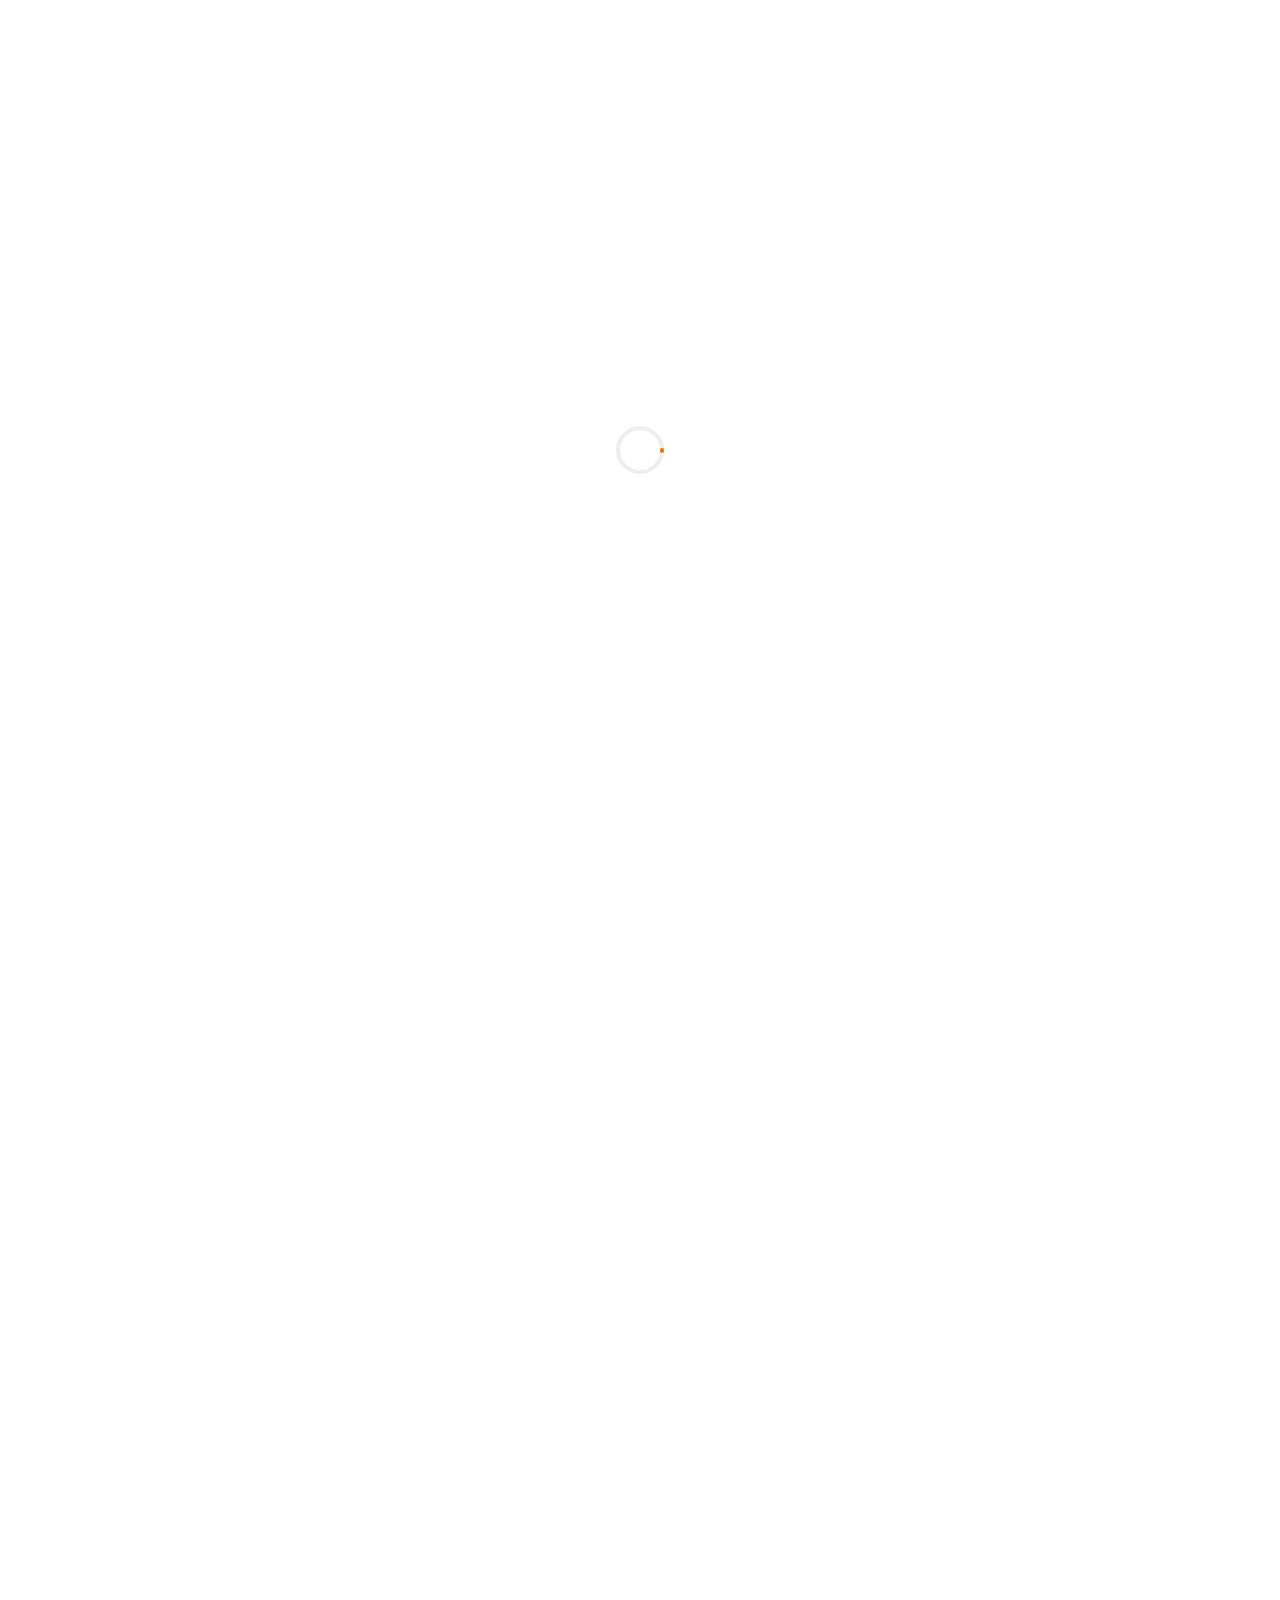
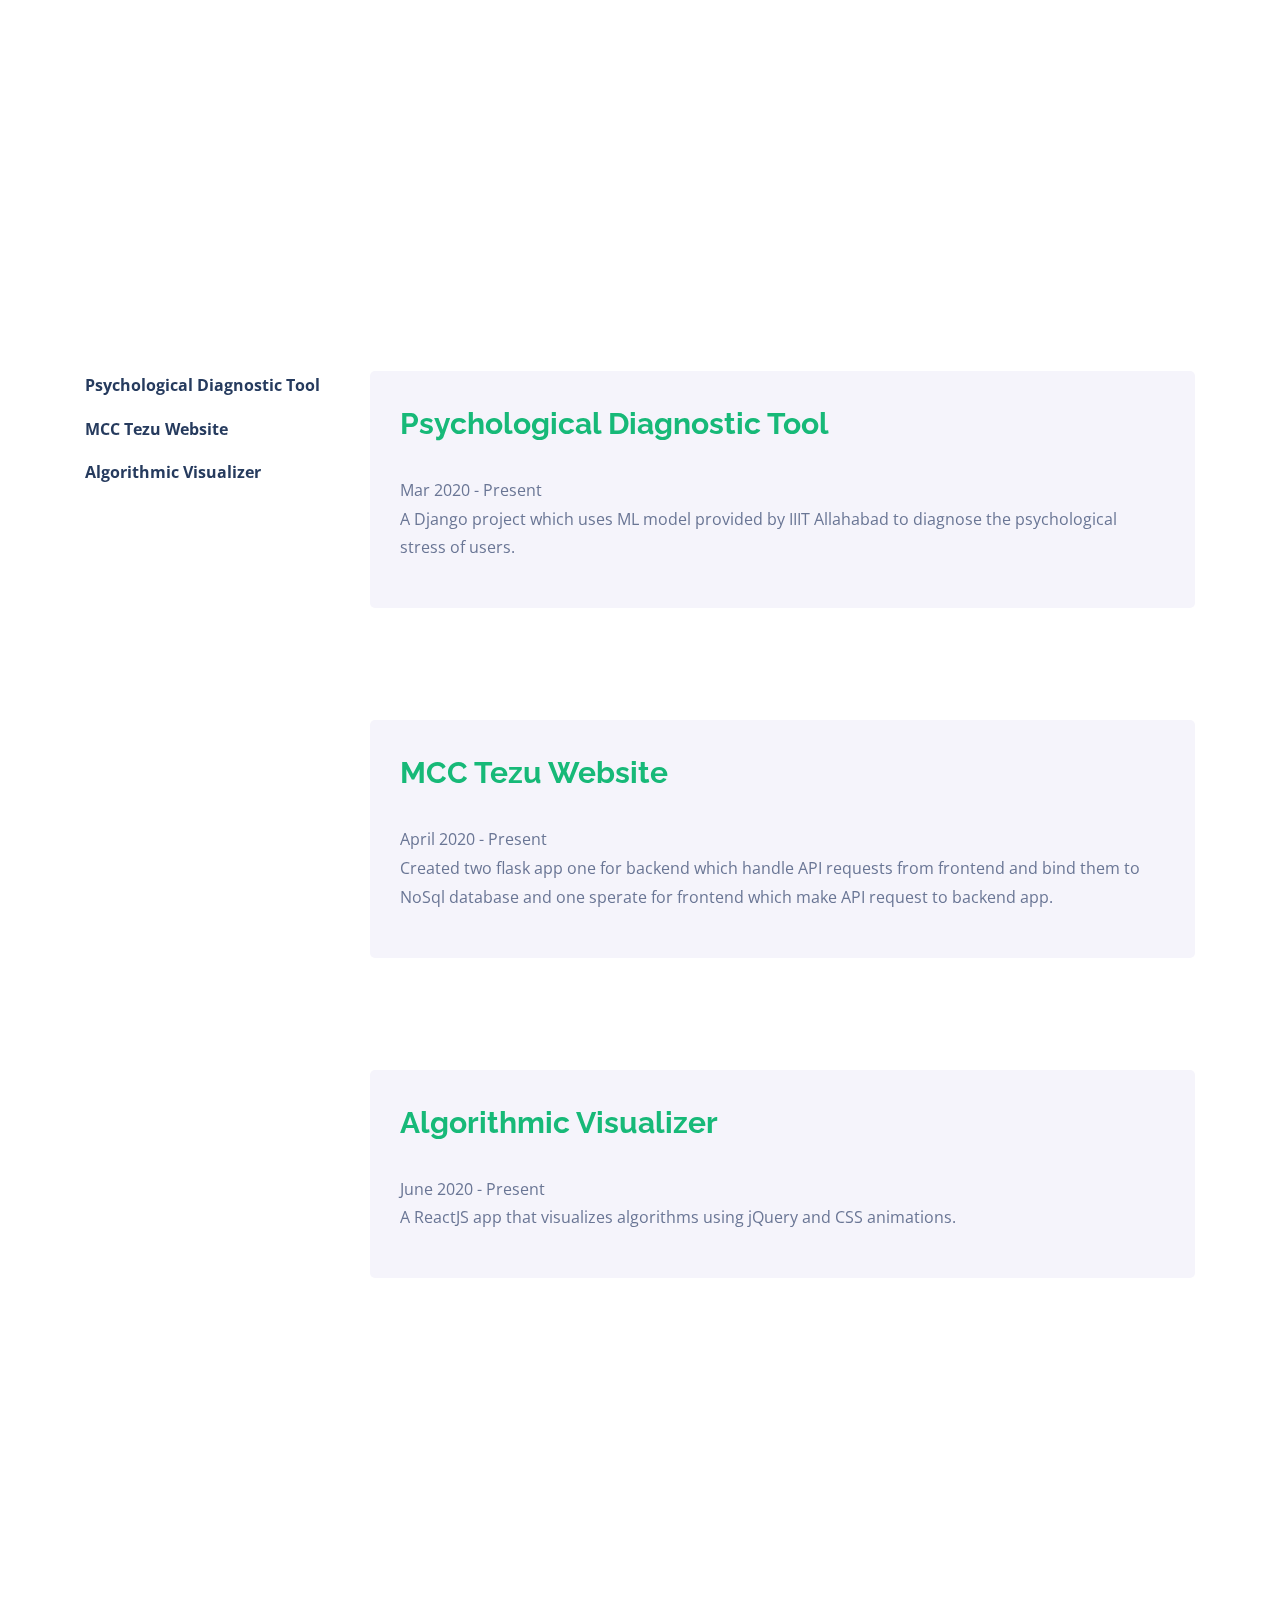
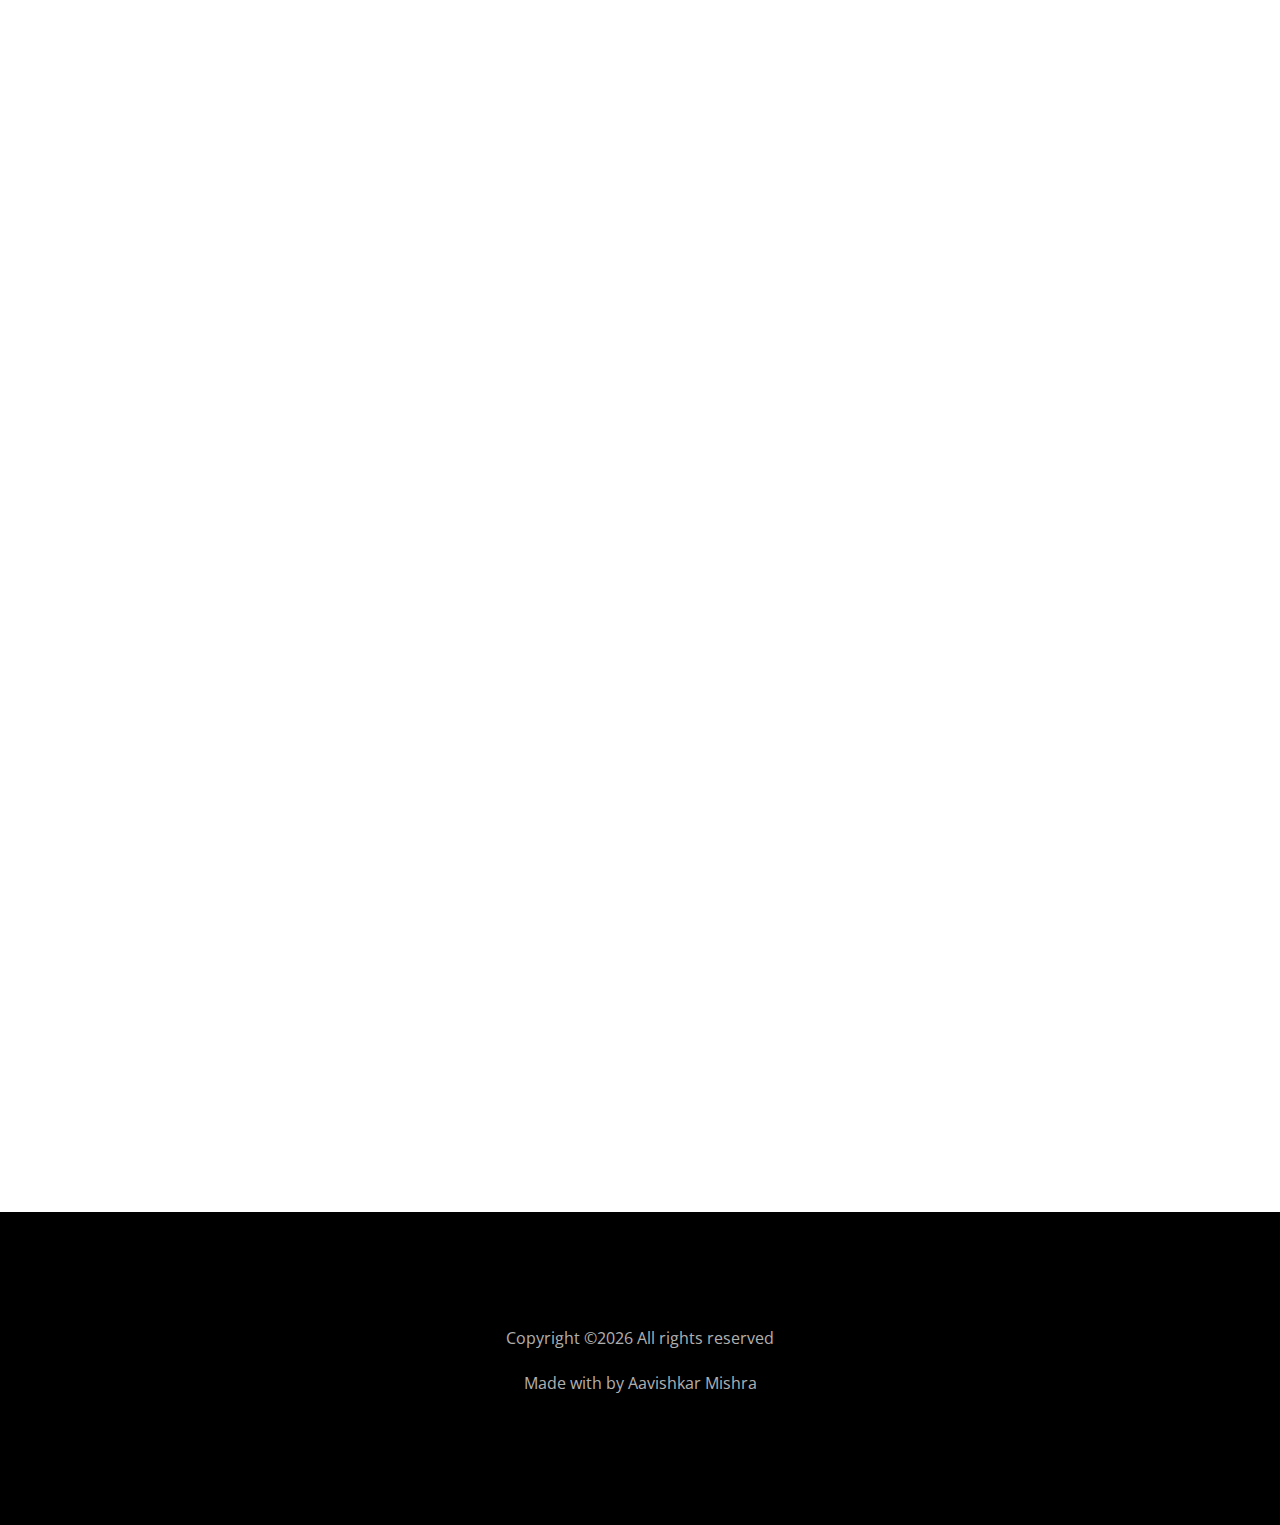
==== index.html @ c40435d2 "updated" ====
<!DOCTYPE html>
<html lang="en">
  <head>
    <title>Aavishkar Mishra</title>
    <meta charset="utf-8">
    <meta name="viewport" content="width=device-width, initial-scale=1, shrink-to-fit=no">
    
    <link href="https://fonts.googleapis.com/css2?family=Open+Sans:wght@400;600;700&display=swap" rel="stylesheet">
	<link href="https://fonts.googleapis.com/css2?family=Raleway:wght@400;500;600;700;800;900&display=swap" rel="stylesheet">

	<script src="https://kit.fontawesome.com/fd8c3f9f09.js" crossorigin="anonymous"></script>
    <link rel="stylesheet" href="css/animate.css">
    
    <link rel="stylesheet" href="css/owl.carousel.min.css">
    <link rel="stylesheet" href="css/owl.theme.default.min.css">
    <link rel="stylesheet" href="css/magnific-popup.css">
    
    <link rel="stylesheet" href="css/flaticon.css">
    <link rel="stylesheet" href="css/style.css">
  </head>
  <body data-spy="scroll" data-target=".site-navbar-target" data-offset="300">
	  
	  
    <nav class="navbar navbar-expand-lg navbar-dark ftco_navbar ftco-navbar-light site-navbar-target" id="ftco-navbar">
	    <div class="container">
	      <a class="navbar-brand" href="index.html">Aavishkar Mishra<span>.</span></a>
	      <button class="navbar-toggler js-fh5co-nav-toggle fh5co-nav-toggle" type="button" data-toggle="collapse" data-target="#ftco-nav" aria-controls="ftco-nav" aria-expanded="false" aria-label="Toggle navigation">
	        <span class="oi oi-menu"></span> Menu
	      </button>

	      <div class="collapse navbar-collapse" id="ftco-nav">
	        <ul class="navbar-nav nav ml-auto">
			  <li class="nav-item"><a href="#home-section" class="nav-link"><span>Home</span></a></li>
			  <li class="nav-item"><a href="#about-section" class="nav-link"><span>About</span></a></li>
			  <li class="nav-item"><a href="#experience-section" class="nav-link"><span>Experience</span></a></li>
			  <li class="nav-item"><a href="#projects-section" class="nav-link"><span>Projects</span></a></li>
			  <li class="nav-item"><a href="#education-section" class="nav-link"><span>Education</span></a></li>
			  <li class="nav-item"><a href="#contact-section" class="nav-link"><span>Contact</span></a></li>
	        </ul>
	      </div>
	    </div>
	  </nav>

	  <section class="hero-wrap" style="height: 100% !important;">
      <div class="overlay" style="height: 100% !important;"></div>
      <div class="container-fluid px-0">
      	<div class="row d-md-flex no-gutters slider-text align-items-center js-fullheight justify-content-end">
	      	<img class="one-third js-fullheight align-self-end order-md-last img-fluid" src="images/undraw_book_lover_mkck.svg" alt="" style="height: 90%;">
	        <div class="one-forth d-flex align-items-center ftco-animate js-fullheight">
	        	<div class="text mt-5">
	        		
						  <h1>Aavishkar Mishra</h1>
						  <span class="subheading">B.tech CSE</span>
		  				<p>Interested in <span class="typed-words"></span></p>
		  				<p><a href="https://github.com/aavishkarmishra" class="btn btn-primary py-3 px-4">View Projects</a></p>
	          </div>
	        </div>
	    	</div>
      </div>
    </section>
    <section class="ftco-about img ftco-section" id="about-section">
    	<div class="container">
    		<div class="row d-flex no-gutters">
    			<div class="col-md-6 col-lg-6 d-flex">
    				<div class="img-about img d-flex align-items-stretch">
    					<div class="overlay"></div>
	    				<div class="img d-flex align-self-stretch align-items-center" style="background-image:url(images/innovation__monochromatic.svg);">
	    				</div>
    				</div>
    			</div>
    			<div class="col-md-6 col-lg-6 pl-md-5">
    				<div class="row justify-content-start pb-3">
		          <div class="col-md-12 heading-section ftco-animate">
		            <h2 class="mb-4">About</h2>
		            <p>The most effective engineers (and leaders) are curious humans — scientists, even if they don’t know it — and they’re always, always asking questions, formulating hypotheses, running experiments.</p>
		            <div class="text-about">
		            	<h4>Award achievements</h4>
			            <p>Specialist(1444) on CodeForces.</p>
						<p>Certificate of Merit in Computer Science by CBSE.</p>
						<p>Select in CSRL GAIL Utkarsh Super 100.</p>
			            <h4>Open Source Contributions</h4>
						<p>Contributed to Tensorflow().</p>
		            </div>
		          </div>
		        </div>
	        </div>
        </div>
    	</div>
    </section>



    <section class="ftco-section ftco-no-pb ftco-no-pt" id="projects-section">
    	<div class="container">
    		<div class="row justify-content-center py-5 mt-5">
    	  <div class="col-md-12 heading-section text-center ftco-animate">
			<h2 class="mb-4">Projects</h2>
			<p>It is our choices, that shows what we truly are, far more than our abilites.</p>
    	  </div>
		</div>    
		<section class="ftco-section ftco-no-pt ftco-no-pb ftco-counter img" id="section-counter">
    		<div class="container">
				<div class="row d-md-flex align-items-center align-items-stretch">
					<div class="col-md d-flex justify-content-center counter-wrap ftco-animate">
    		   			<div class="block-18 bg-light">
    		    			<div class="text">
    		        			<strong class="number" data-number="3">0</strong>
    		        			<span>Projets</span>
    		      			</div>
    		    		</div>
    		  		</div>
    		  		<div class="col-md d-flex justify-content-center counter-wrap ftco-animate">
    		    		<div class="block-18 bg-light">
    		      			<div class="text">
    		        			<strong class="number" data-number="160">0</strong>
    		        			<span>Cup Of Coffee</span>
    		    			</div>
    		    		</div>
    				</div>
    		  		<div class="col-md d-flex justify-content-center counter-wrap ftco-animate">
    		    		<div class="block-18 bg-light">
    		    			<div class="text">
    		        			<strong class="number" data-number="12000">0</strong>
    		        			<span>Lines of Code</span>
    		    			</div>
    		    		</div>
    				</div>
    			</div>
    		</div>
		</section>
		<br><br><br>
    	<div class="row">
    		<div class="col-md-3 mb-4 navi">
				<nav id="navi">
					<ul>
				      <li><a href="#project-1">Psychological Diagnostic Tool</a></li>
				      <li><a href="#project-2">MCC Tezu Website</a></li>
				      <li><a href="#project-3">Algorithmic Visualizer</a></li>
				    </ul>
				</nav>
			</div>
			<div class="col-md-9">
				<div id="project-1" class= "page bg-light one">
					<h2 class="heading"><a  href="https://github.com/aavishkarmishra?tab=repositories"> Psychological Diagnostic Tool </a></h2>
					<span class="subheading">Mar 2020 - Present</span>
			  		<p>A Django project which uses ML model provided by IIIT Allahabad to diagnose the psychological stress of users.</p>
			  	</div>
			  	<div id="project-2" class= "page bg-light two">
				  	<h2 class="heading"> <a href="https://github.com/aavishkarmishra?tab=repositories">MCC Tezu Website</a> </h2>
				  	<span class="subheading">April 2020 - Present</span>
			  		<p>Created two flask app one for backend which handle API requests from frontend and bind them to NoSql database and one sperate for frontend which make API request to backend app.</p>
			  	</div>
			  	<div id="project-3" class= "page bg-light three">
					<h2 class="heading"><a href="https://github.com/aavishkarmishra?tab=repositories">Algorithmic Visualizer</a></h2>
				  	<span class="subheading">June 2020 - Present</span>
			  		<p>A ReactJS app that visualizes algorithms using jQuery and CSS animations.</p>
			  	</div>
			</div>
		</div>
	</section>

    <section class="ftco-section ftco-no-pt" id="education-section">
    	<div class="container">
    		<div class="row justify-content-center py-5 mt-5">
          <div class="col-md-5 heading-section text-center ftco-animate">
          	<span class="subheading">Education</span>
			<h2 class="mb-4">Education</h2>
			<p>“Try never to be the smartest person in the room. And if you are, I suggest you invite smarter people… or find a different room.” Always choose an opportunity to learn, to grow new skills.</p>
          </div>
        </div>
    		<div class="row">
					<div class="col-md-4 text-center d-flex ftco-animate">
						<div class="services-1 bg-light">
							<span class="icon">
								<i class="flaticon-user-experience"></i>
							</span>
							<div class="desc">
								<h3 class="mb-5">Tezpur University, Assam</h3>
								<p>B.tech CSE</p>
								<span class="subheading">2019 - Present</span>
								<p>cgpa: 7.78</p>
								<p>spga: 7.78</p>
							</div>
						</div>
					</div>
					<div class="col-md-4 text-center d-flex ftco-animate">
						<div class="services-1 bg-light">
							<span class="icon">
								<i class="flaticon-user-experience"></i>
							</span>
							<div class="desc">
								<h3 class="mb-5">Kendriya Vidyalaya No1, Chakeri, Kanpur</h3>
								<p>XII th </p>
								<span class="subheading">2016 - 17</span>
								<p>Marks: 88%</p>
							</div>
						</div>
					</div>
					<div class="col-md-4 text-center d-flex ftco-animate">
						<div class="services-1 bg-light">
							<span class="icon">
								<i class="flaticon-user-experience"></i>
							</span>
							<div class="desc">
								<h3 class="mb-5">Kendriya Vidyalaya No1, Chakeri, Kanpur</h3>
								<p>X th</p>
								<span class="subheading">2014 - 15</span>
								<p>cgpa: 9.4</p>
							</div>
						</div>
					</div>
				</div>
    	</div>
    </section>

    <section class="ftco-section contact-section ftco-no-pb" id="contact-section">
      <div class="container">
      	<div class="row justify-content-center mb-5 pb-3">
          <div class="col-md-7 heading-section text-center ftco-animate">
            <h2 class="mb-4">Contact Me</h2>
			<p>
				If you can’t communicate your findings or collaborate with others, your career will be over before it begins. Science and engineering are team sports. Any successful open-source project will have a strong emphasis on communication, collaboration, empathy, and respect - not just engineering.
			</p>
			<ul class="ftco-footer-social list-unstyled text-center float-md-left float-lft mt-5 icons" >
				<li class="ftco-animate"><a href="mailto:aavishkarmishra@gmail.com "><i class="fas fa-paper-plane"></i></a></li>
                <li class="ftco-animate"><a href="https://twitter.com/aavishkarmishra"><i class="fab fa-twitter"></i></a></li>
	            <li class="ftco-animate"><a href="https://www.instagram.com/aavishkar_mishra/"><i class="fab fa-instagram"></i></a></li>
	            <li class="ftco-animate"><a href="https://github.com/aavishkarmishra"><i class="fab fa-github"></i></li>
              </ul>
          </div>
        </div>
      </div>
    </section>
		

    <footer class="ftco-footer ftco-section">
      <div class="container">
        <div class="row">
          <div class="col-md-12 text-center">
            <p>Copyright &copy;<script>document.write(new Date().getFullYear());</script> All rights reserved</p><p> Made with <i class="fa fa-heart" aria-hidden="true"></i> by Aavishkar Mishra</a></p>
          </div>
        </div>
      </div>
    </footer>
    
  

  <!-- loader -->
  <div id="ftco-loader" class="show fullscreen"><svg class="circular" width="48px" height="48px"><circle class="path-bg" cx="24" cy="24" r="22" fill="none" stroke-width="4" stroke="#eeeeee"/><circle class="path" cx="24" cy="24" r="22" fill="none" stroke-width="4" stroke-miterlimit="10" stroke="#F96D00"/></svg></div>


  <script src="js/jquery.min.js"></script>
  <script src="js/jquery-migrate-3.0.1.min.js"></script>
  <script src="js/popper.min.js"></script>
  <script src="js/bootstrap.min.js"></script>
  <script src="js/jquery.easing.1.3.js"></script>
  <script src="js/jquery.waypoints.min.js"></script>
  <script src="js/jquery.stellar.min.js"></script>
  <script src="js/jquery.magnific-popup.min.js"></script>
  <script src="js/jquery.animateNumber.min.js"></script>
  <script src="js/scrollax.min.js"></script> 
  <script src="js/typed.js"></script>
            <script>
            var typed = new Typed('.typed-words', {
            strings: ["Web Developement","Machine Learning","Open Source","Competitive Coding"],
            typeSpeed: 80,
            backSpeed: 80,
            backDelay: 2000,
            startDelay: 1000,
            loop: true,
            showCursor: true
            });
            </script>
  <script src="js/main.js"></script>
    
  </body>
</html>
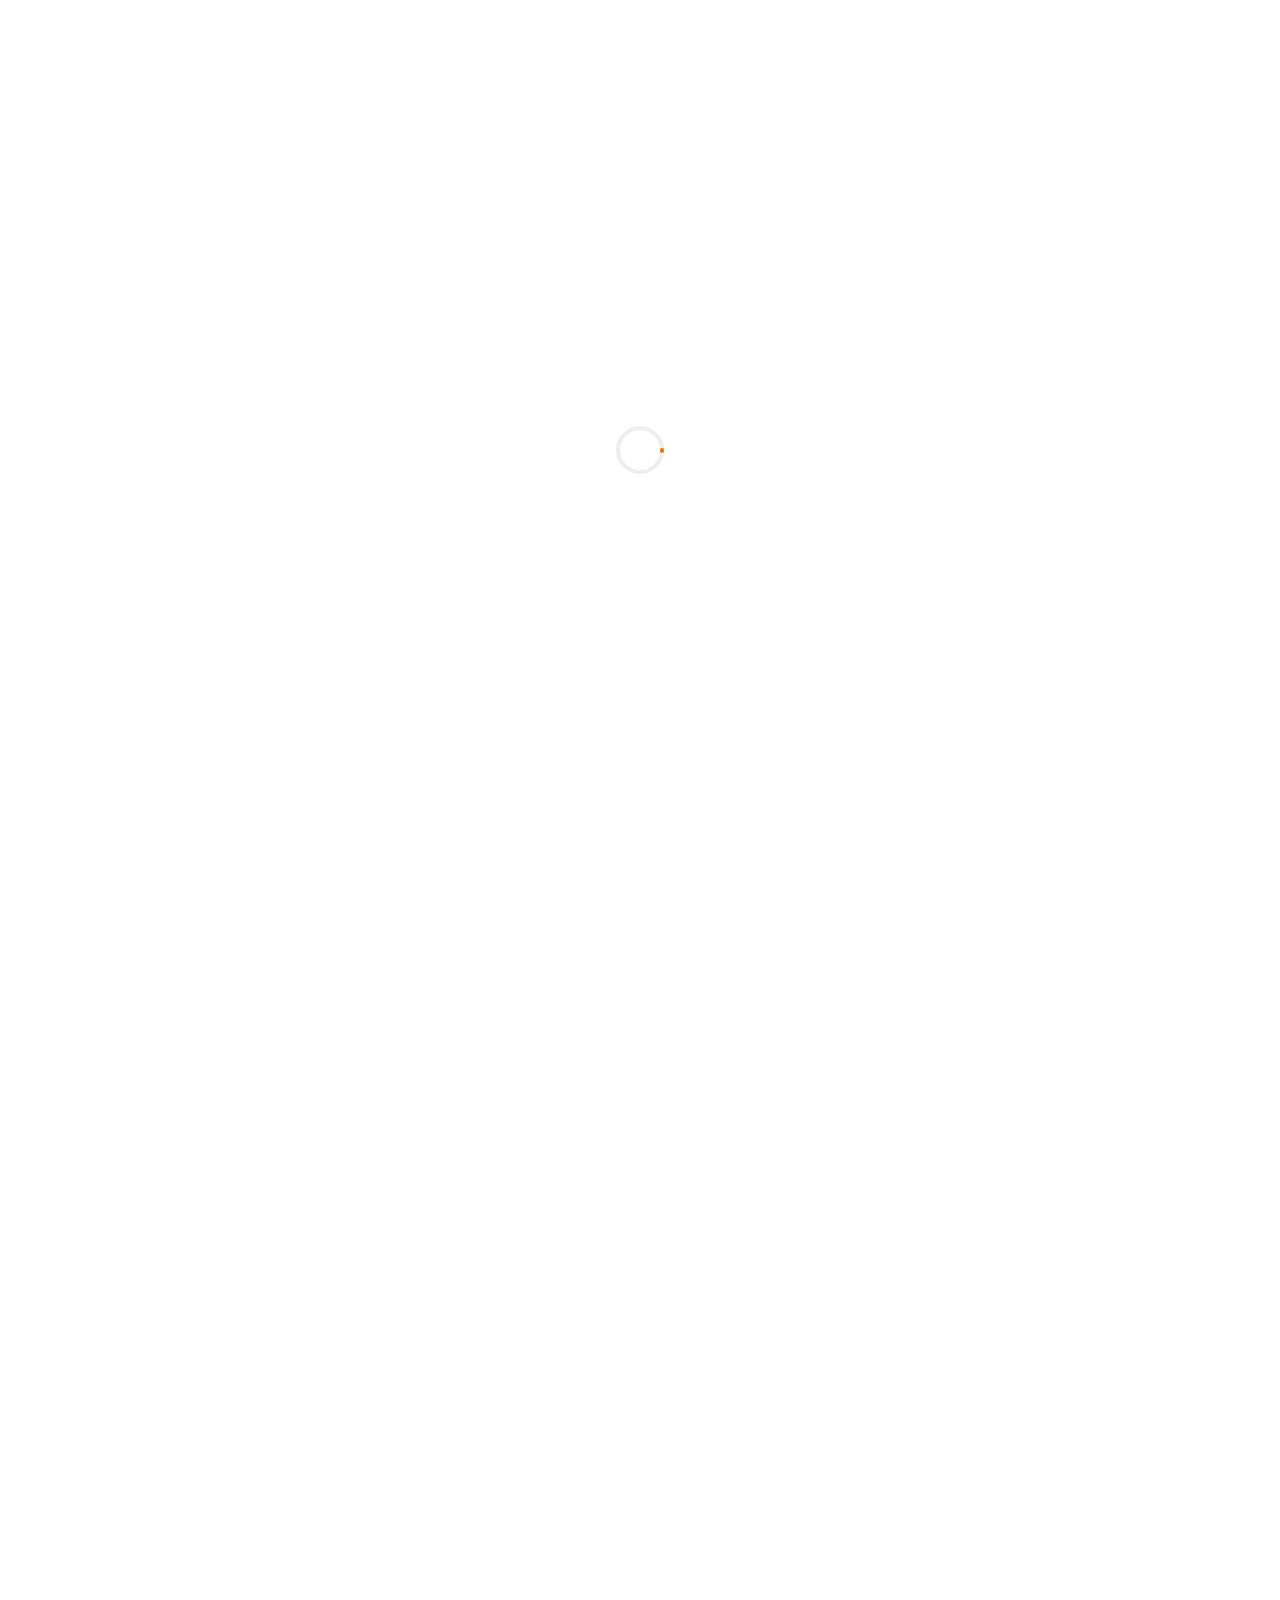
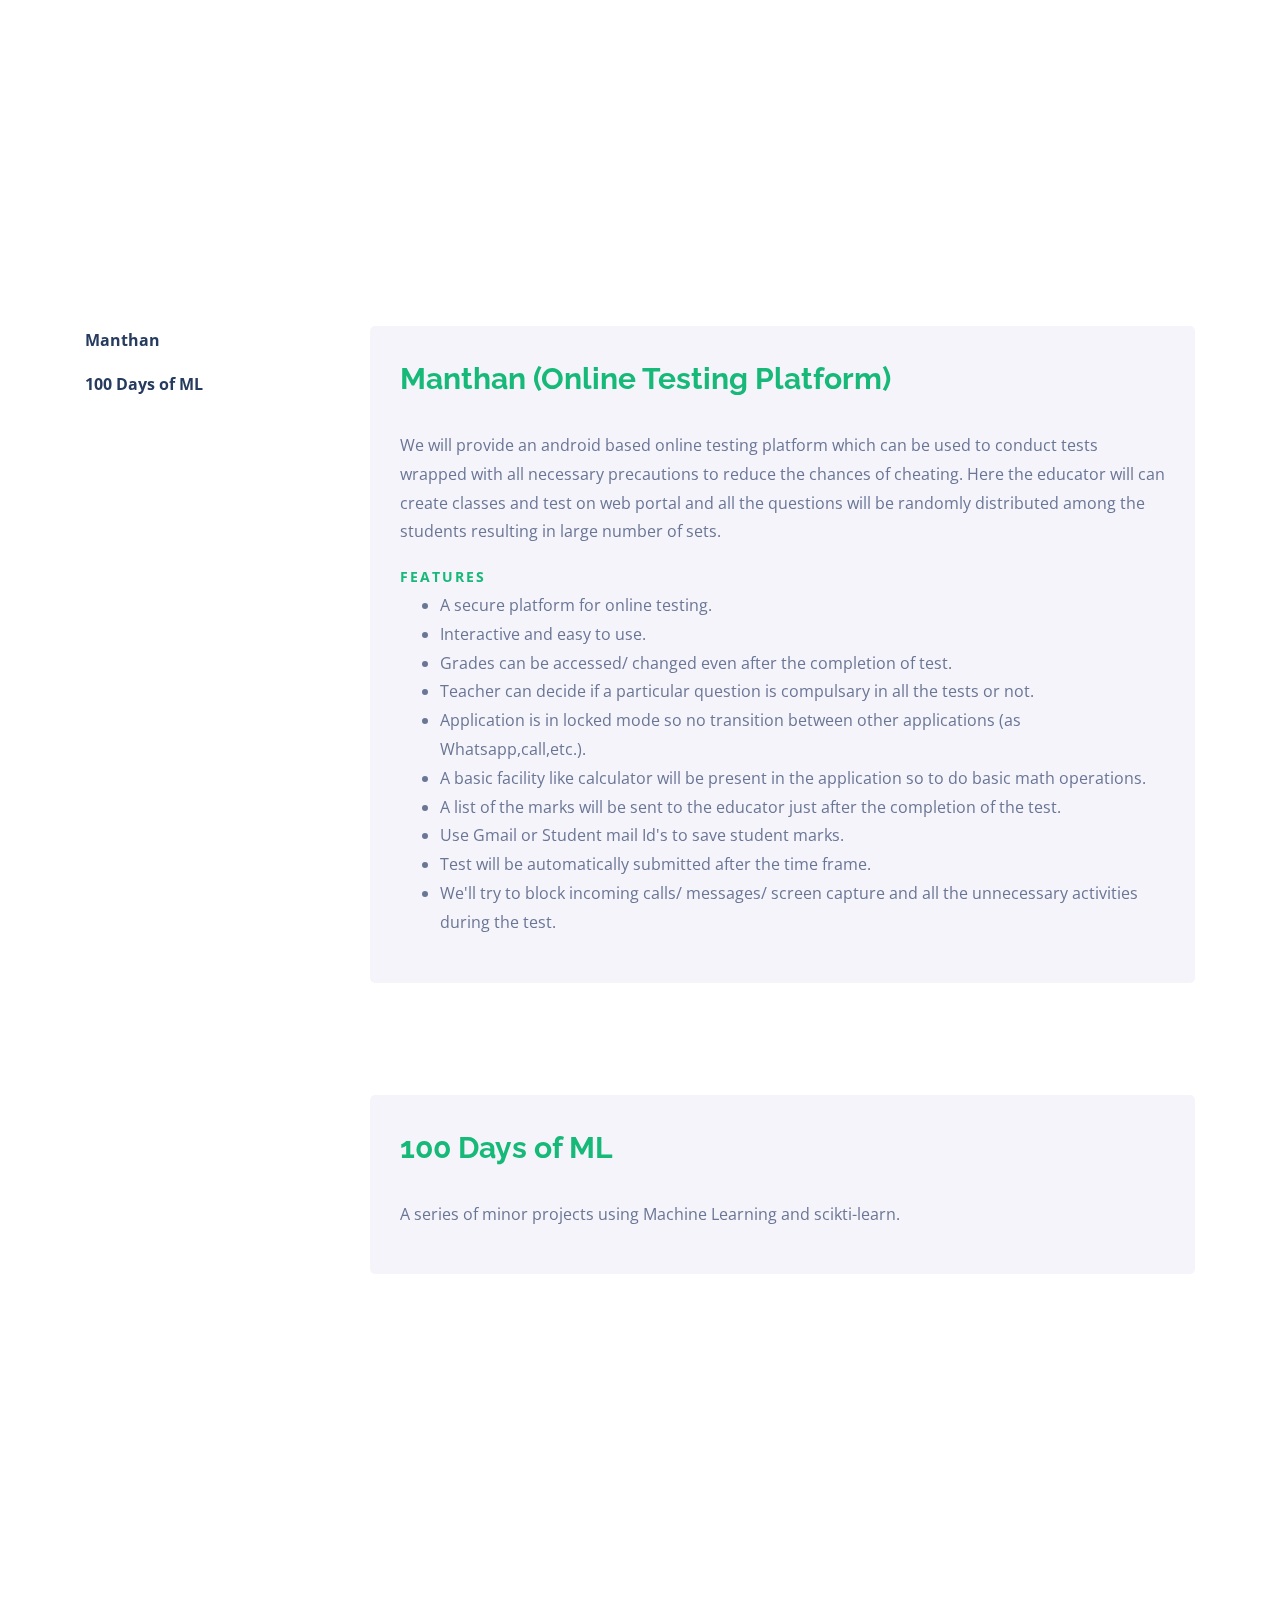
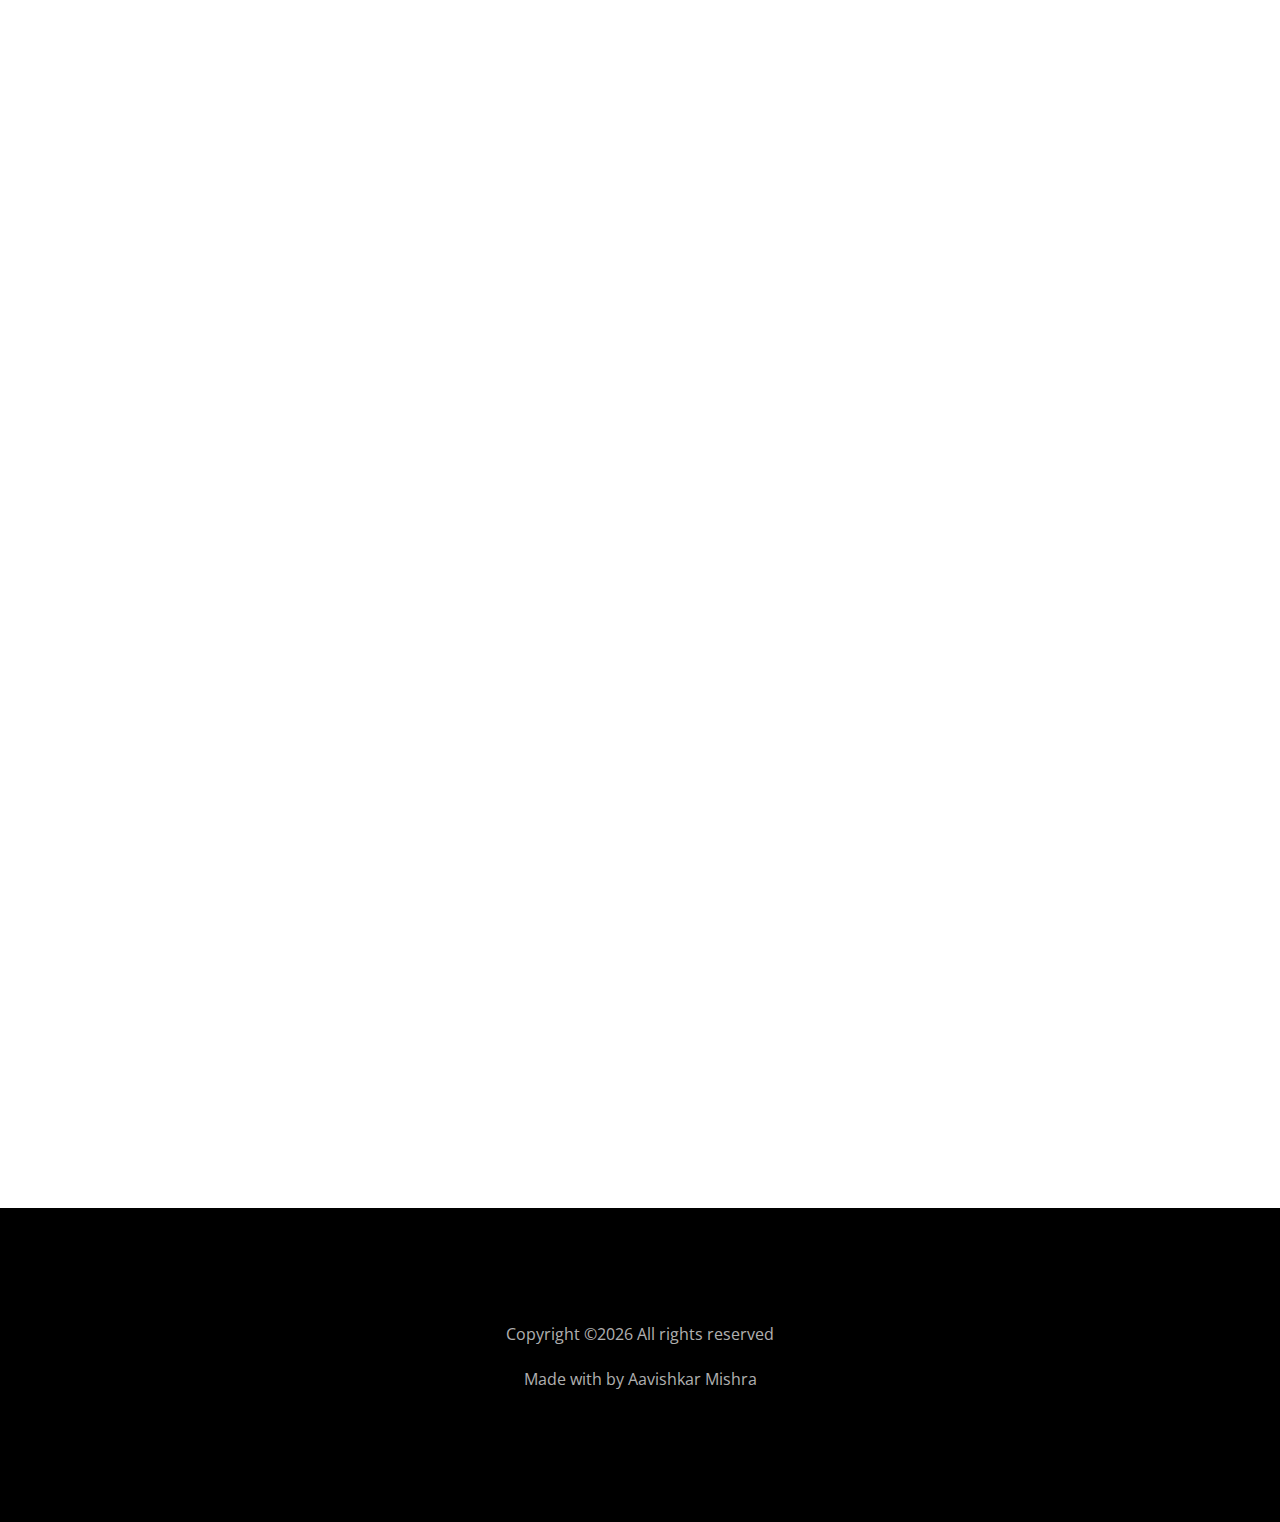
==== commit 522e06a8: "Updated git repo" ====
--- a/index.html
+++ b/index.html
@@ -52,7 +52,6 @@
 						  <h1>Aavishkar Mishra</h1>
 						  <span class="subheading">B.tech CSE</span>
 		  				<p>Interested in <span class="typed-words"></span></p>
-		  				<p><a href="https://github.com/aavishkarmishra" class="btn btn-primary py-3 px-4">View Projects</a></p>
 	          </div>
 	        </div>
 	    	</div>
@@ -75,11 +74,10 @@
 		            <p>The most effective engineers (and leaders) are curious humans — scientists, even if they don’t know it — and they’re always, always asking questions, formulating hypotheses, running experiments.</p>
 		            <div class="text-about">
 		            	<h4>Award achievements</h4>
-			            <p>Specialist(1444) on CodeForces.</p>
 						<p>Certificate of Merit in Computer Science by CBSE.</p>
 						<p>Select in CSRL GAIL Utkarsh Super 100.</p>
 			            <h4>Open Source Contributions</h4>
-						<p>Contributed to Tensorflow().</p>
+				    <p>Contributed to <a href="https://www.tensorflow.org/">Tensorflow</a>, <a href="https://circuitverse.org/">Circuit Verse</a> etc..</p>
 		            </div>
 		          </div>
 		        </div>
@@ -104,7 +102,7 @@
 					<div class="col-md d-flex justify-content-center counter-wrap ftco-animate">
     		   			<div class="block-18 bg-light">
     		    			<div class="text">
-    		        			<strong class="number" data-number="3">0</strong>
+    		        			<strong class="number" data-number="2">0</strong>
     		        			<span>Projets</span>
     		      			</div>
     		    		</div>
@@ -112,7 +110,7 @@
     		  		<div class="col-md d-flex justify-content-center counter-wrap ftco-animate">
     		    		<div class="block-18 bg-light">
     		      			<div class="text">
-    		        			<strong class="number" data-number="160">0</strong>
+    		        			<strong class="number" data-number="168">0</strong>
     		        			<span>Cup Of Coffee</span>
     		    			</div>
     		    		</div>
@@ -120,7 +118,7 @@
     		  		<div class="col-md d-flex justify-content-center counter-wrap ftco-animate">
     		    		<div class="block-18 bg-light">
     		    			<div class="text">
-    		        			<strong class="number" data-number="12000">0</strong>
+    		        			<strong class="number" data-number="12537">0</strong>
     		        			<span>Lines of Code</span>
     		    			</div>
     		    		</div>
@@ -133,27 +131,39 @@
     		<div class="col-md-3 mb-4 navi">
 				<nav id="navi">
 					<ul>
-				      <li><a href="#project-1">Psychological Diagnostic Tool</a></li>
-				      <li><a href="#project-2">MCC Tezu Website</a></li>
-				      <li><a href="#project-3">Algorithmic Visualizer</a></li>
+				      <li><a href="#project-1">Manthan</a></li>
+				      <!--<li><a href="#project-2">MCC Tezu Website</a></li>-->
+				      <li><a href="#project-3">100 Days of ML</a></li>
 				    </ul>
 				</nav>
 			</div>
 			<div class="col-md-9">
 				<div id="project-1" class= "page bg-light one">
-					<h2 class="heading"><a  href="https://github.com/aavishkarmishra?tab=repositories"> Psychological Diagnostic Tool </a></h2>
-					<span class="subheading">Mar 2020 - Present</span>
-			  		<p>A Django project which uses ML model provided by IIIT Allahabad to diagnose the psychological stress of users.</p>
+					<h2 class="heading"><a  href="https://github.com/Manthan933/Manthan">Manthan (Online Testing Platform) </a></h2>
+					  <p>We will provide an android based online testing platform which can be used to conduct tests wrapped with all necessary precautions to reduce the chances of cheating. Here the educator will can create classes and test on web portal and all the questions will be randomly distributed among the students resulting in large number of sets.</p>
+					  <span class="subheading">Features</span> 
+					  <ul>
+    					<li>A secure platform for online testing.</li>
+    					<li>Interactive and easy to use.</li>
+    					<li>Grades can be accessed/ changed even after the completion of test.</li>
+    					<li>Teacher can decide if a particular question is compulsary in all the tests or not.</li>
+    					<li>Application is in locked mode so no transition between other applications (as Whatsapp,call,etc.).</li>
+    					<li>A basic facility like calculator will be present in the application so to do basic math operations.</li>
+    					<li>A list of the marks will be sent to the educator just after the completion of the test.</li>
+    					<li>Use Gmail or Student mail Id's to save student marks.</li>
+    					<li>Test will be automatically submitted after the time frame.</li>
+    					<li>We'll try to block incoming calls/ messages/ screen capture and all the unnecessary activities during the test.</li>
+
+					  </ul>
 			  	</div>
-			  	<div id="project-2" class= "page bg-light two">
-				  	<h2 class="heading"> <a href="https://github.com/aavishkarmishra?tab=repositories">MCC Tezu Website</a> </h2>
-				  	<span class="subheading">April 2020 - Present</span>
-			  		<p>Created two flask app one for backend which handle API requests from frontend and bind them to NoSql database and one sperate for frontend which make API request to backend app.</p>
-			  	</div>
+			  	<!---<div id="project-2" class= "page bg-light two">
+				  	<h2 class="heading"> <a href="https://github.com/aavishkarmishra">MCC Tezu Website</a> </h2>
+				  	<span class="subheading">April 2020 - August 2020</span>
+			  		<p>Created two flask app one for backend which handle API requests from frontend and bind them to NoSql database and one sperate for frontend which make API requests to retrive data dynamically.</p>
+			  	</div>-->
 			  	<div id="project-3" class= "page bg-light three">
-					<h2 class="heading"><a href="https://github.com/aavishkarmishra?tab=repositories">Algorithmic Visualizer</a></h2>
-				  	<span class="subheading">June 2020 - Present</span>
-			  		<p>A ReactJS app that visualizes algorithms using jQuery and CSS animations.</p>
+					<h2 class="heading"><a href="https://github.com/aavishkarmishra/100-Days-of-ML">100 Days of ML</a></h2>
+			  		<p>A series of minor projects using Machine Learning and scikti-learn.</p>
 			  	</div>
 			</div>
 		</div>
@@ -178,8 +188,8 @@
 								<h3 class="mb-5">Tezpur University, Assam</h3>
 								<p>B.tech CSE</p>
 								<span class="subheading">2019 - Present</span>
-								<p>cgpa: 7.78</p>
-								<p>spga: 7.78</p>
+								<p>cgpa: 8.13</p>
+								<p>spga: 8.38</p>
 							</div>
 						</div>
 					</div>
@@ -274,4 +284,4 @@
   <script src="js/main.js"></script>
     
   </body>
-</html>+</html>
